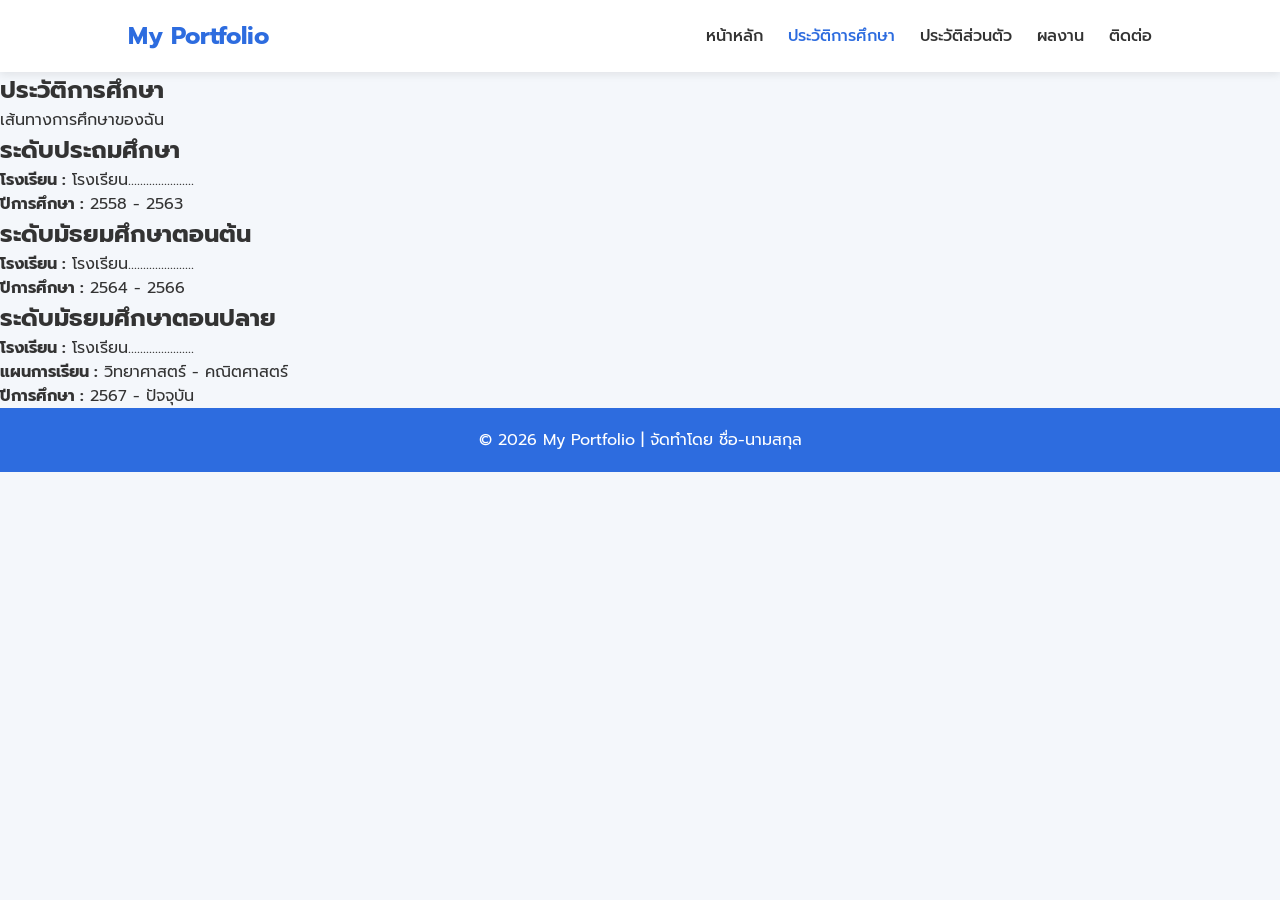
==== education.html @ 0d8d2f63 "Create education.html" ====
<!DOCTYPE html>
<html lang="th">
<head>
    <meta charset="UTF-8">
    <meta name="viewport" content="width=device-width, initial-scale=1.0">

    <title>ประวัติการศึกษา</title>

    <link rel="stylesheet" href="css/style.css">
    <link href="https://fonts.googleapis.com/css2?family=Prompt:wght@300;400;500;700&display=swap" rel="stylesheet">
</head>
<body>

<header>

    <div class="logo">
        <h2>My Portfolio</h2>
    </div>

    <nav>
        <ul>
            <li><a href="index.html">หน้าหลัก</a></li>
            <li><a href="education.html" class="active">ประวัติการศึกษา</a></li>
            <li><a href="profile.html">ประวัติส่วนตัว</a></li>
            <li><a href="activities.html">ผลงาน</a></li>
            <li><a href="contact.html">ติดต่อ</a></li>
        </ul>
    </nav>

</header>

<section class="page-title">
    <h1>ประวัติการศึกษา</h1>
    <p>เส้นทางการศึกษาของฉัน</p>
</section>

<section class="education-container">

    <div class="edu-card">
        <h2>ระดับประถมศึกษา</h2>
        <p><strong>โรงเรียน :</strong> โรงเรียน......................</p>
        <p><strong>ปีการศึกษา :</strong> 2558 - 2563</p>
    </div>

    <div class="edu-card">
        <h2>ระดับมัธยมศึกษาตอนต้น</h2>
        <p><strong>โรงเรียน :</strong> โรงเรียน......................</p>
        <p><strong>ปีการศึกษา :</strong> 2564 - 2566</p>
    </div>

    <div class="edu-card">
        <h2>ระดับมัธยมศึกษาตอนปลาย</h2>
        <p><strong>โรงเรียน :</strong> โรงเรียน......................</p>
        <p><strong>แผนการเรียน :</strong> วิทยาศาสตร์ - คณิตศาสตร์</p>
        <p><strong>ปีการศึกษา :</strong> 2567 - ปัจจุบัน</p>
    </div>

</section>

<footer>
    <p>© 2026 My Portfolio | จัดทำโดย ชื่อ-นามสกุล</p>
</footer>

</body>
</html>
---- css/style.css ----
*{
    margin:0;
    padding:0;
    box-sizing:border-box;
    font-family:'Prompt',sans-serif;
}

body{
    background:#f4f7fb;
    color:#333;
}

/* Header */

header{

    display:flex;
    justify-content:space-between;
    align-items:center;

    padding:18px 10%;

    background:white;

    box-shadow:0 3px 8px rgba(0,0,0,.08);

    position:sticky;

    top:0;
}

.logo h2{
    color:#2d6cdf;
}

nav ul{

    display:flex;

    list-style:none;
}

nav li{

    margin-left:25px;
}

nav a{

    text-decoration:none;

    color:#333;

    font-weight:500;

    transition:.3s;
}

nav a:hover{

    color:#2d6cdf;
}

.active{

    color:#2d6cdf;
}

/* Hero */

.hero{

    display:flex;

    justify-content:space-between;

    align-items:center;

    padding:70px 10%;

    min-height:80vh;
}

.hero-text{

    width:55%;
}

.hero-text h1{

    color:#2d6cdf;

    font-size:55px;
}

.hero-text h2{

    margin:20px 0;

    font-size:34px;
}

.hero-text p{

    line-height:1.8;

    margin-bottom:30px;
}

.btn{

    display:inline-block;

    padding:14px 30px;

    background:#2d6cdf;

    color:white;

    text-decoration:none;

    border-radius:8px;

    transition:.3s;
}

.btn:hover{

    background:#154ab8;
}

.hero-image{

    width:35%;
}

.hero-image img{

    width:100%;

    border-radius:20px;

    box-shadow:0 8px 20px rgba(0,0,0,.15);
}

/* About */

.about{

    text-align:center;

    padding:70px 10%;
}

.about h2{

    color:#2d6cdf;

    margin-bottom:25px;
}

.about p{

    max-width:800px;

    margin:auto;

    line-height:1.8;
}

/* Footer */

footer{

    text-align:center;

    background:#2d6cdf;

    color:white;

    padding:20px;
}

/* Responsive */

@media(max-width:900px){

header{

    flex-direction:column;
}

nav ul{

    margin-top:20px;

    flex-wrap:wrap;

    justify-content:center;
}

.hero{

    flex-direction:column-reverse;

    text-align:center;
}

.hero-text{

    width:100%;
}

.hero-image{

    width:60%;

    margin-bottom:40px;
}}
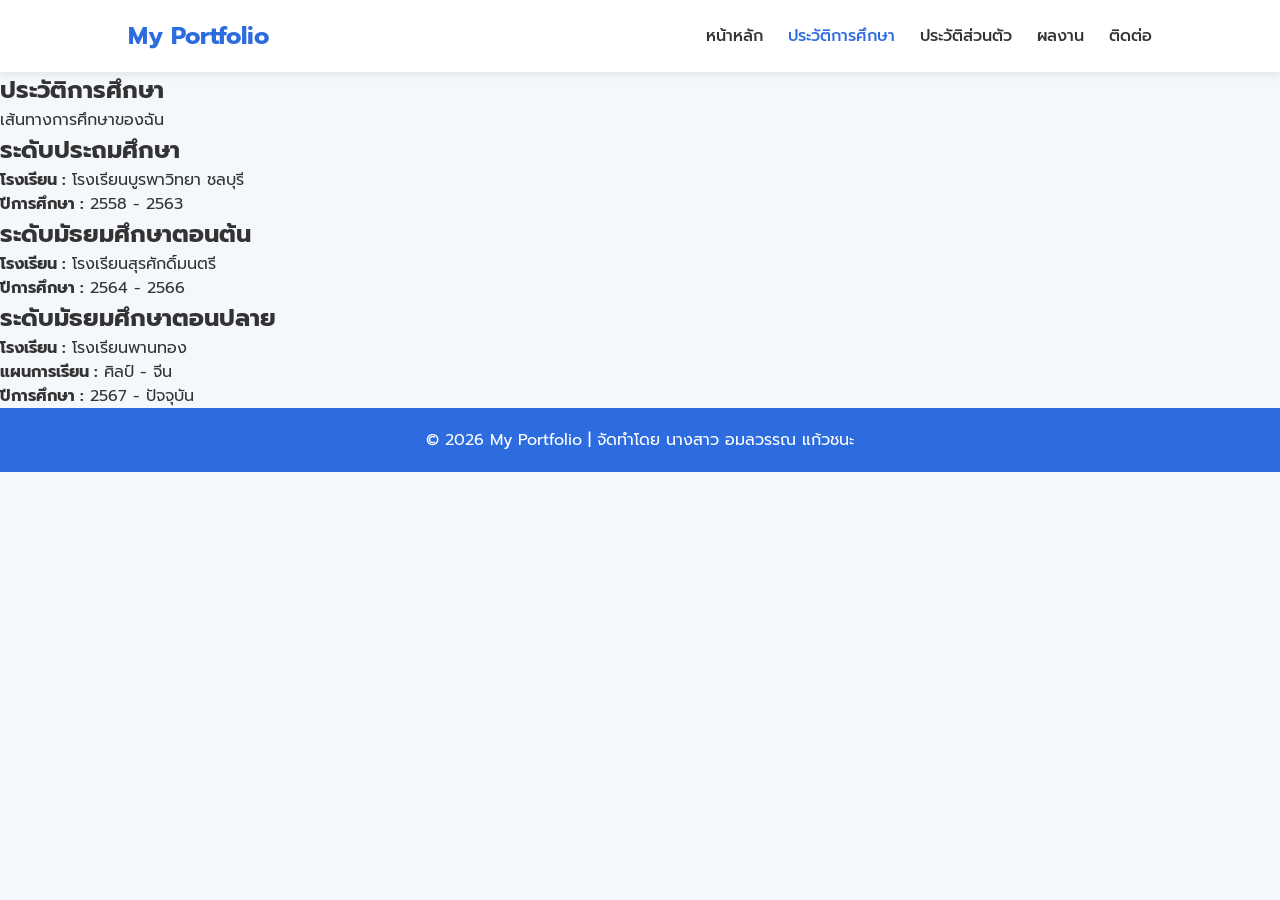
==== commit 6e1961d2: "Update education.html" ====
--- a/education.html
+++ b/education.html
@@ -38,27 +38,27 @@
 
     <div class="edu-card">
         <h2>ระดับประถมศึกษา</h2>
-        <p><strong>โรงเรียน :</strong> โรงเรียน......................</p>
+        <p><strong>โรงเรียน :</strong> โรงเรียนบูรพาวิทยา ชลบุรี</p>
         <p><strong>ปีการศึกษา :</strong> 2558 - 2563</p>
     </div>
 
     <div class="edu-card">
         <h2>ระดับมัธยมศึกษาตอนต้น</h2>
-        <p><strong>โรงเรียน :</strong> โรงเรียน......................</p>
+        <p><strong>โรงเรียน :</strong> โรงเรียนสุรศักดิ์มนตรี</p>
         <p><strong>ปีการศึกษา :</strong> 2564 - 2566</p>
     </div>
 
     <div class="edu-card">
         <h2>ระดับมัธยมศึกษาตอนปลาย</h2>
-        <p><strong>โรงเรียน :</strong> โรงเรียน......................</p>
-        <p><strong>แผนการเรียน :</strong> วิทยาศาสตร์ - คณิตศาสตร์</p>
+        <p><strong>โรงเรียน :</strong> โรงเรียนพานทอง </p>
+        <p><strong>แผนการเรียน :</strong> ศิลป์ - จีน</p>
         <p><strong>ปีการศึกษา :</strong> 2567 - ปัจจุบัน</p>
     </div>
 
 </section>
 
 <footer>
-    <p>© 2026 My Portfolio | จัดทำโดย ชื่อ-นามสกุล</p>
+    <p>© 2026 My Portfolio | จัดทำโดย นางสาว อมลวรรณ แก้วชนะ</p>
 </footer>
 
 </body>
